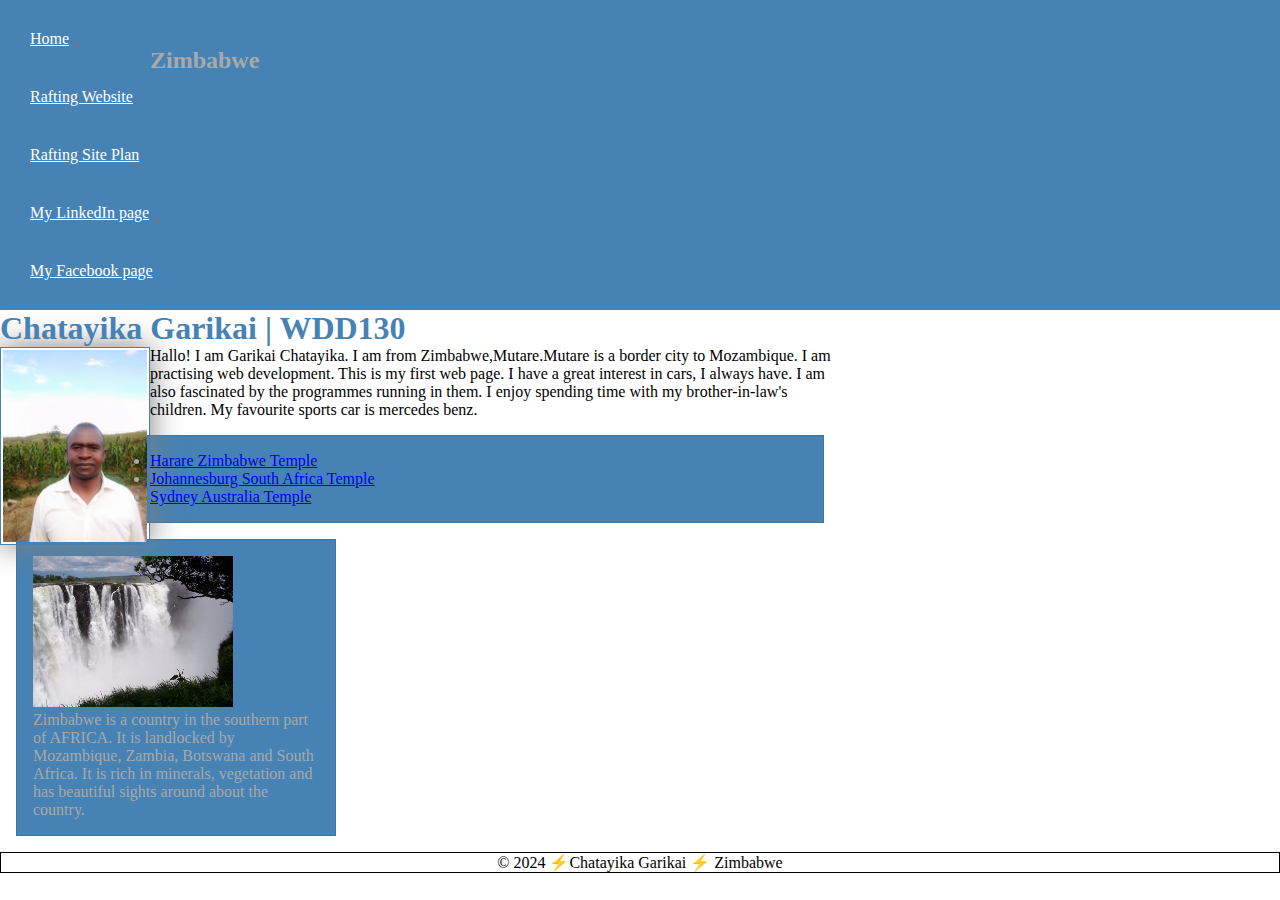
==== index.html/index.html @ 423ff321 "udate on self" ====
<!DOCTYPE html>
<html lang="en">
    <head>
        <link rel="stylesheet" href="../styles/styles.css">
        <meta charset="utf-8">
        <meta name="viewport" content="width=device-width, initial-scale=1.0">
        <title> Chatayika Garikai | WDD 130</title>
        <meta name="Description" content=" Explore my website project showcasing creativity,innovation and academic achievements">
        <meta name="Author" content="Chatayika Garikai">
    </head>
    <body>
        <header>
            <nav>
                <a href="#"> Home </a>
                <a href="wwr/"> Rafting Website </a>
                <a href="wwr/site-plan-rafting.html"> Rafting Site Plan </a>
                <a href="www.linkedin.com/in/garikai-chataika-bb7031267">My LinkedIn page</a>
                <a href="https://facebook.com">My Facebook page</a>
            </nav>
        </header>
        <main>
            <h1>Chatayika Garikai | WDD130</h1>
            <img src="../images/profile.jpg" alt="Image of  Garikai Chatayika" width="140" height="200">
            <p>Hallo! I am Garikai Chatayika. I am from Zimbabwe,Mutare.Mutare is a border city to Mozambique. I am practising web development. This is my first web page. I have a great interest in cars, I always have. I am also fascinated by the programmes running in them. I enjoy spending time with my brother-in-law's children. My favourite sports car is mercedes benz.</p>
            <ul class="box">
                <li><a href="https://www.churchofjesuschrist.org/temples/details/harare-zimbabwe-temple?lang=eng">Harare Zimbabwe Temple</a></li>
                <li><a href="https://www.churchofjesuschrist.org/temples/details/johannesburg-south-africa-temple?lang=eng">Johannesburg South Africa Temple</a></li>
                <li><a href="https://www.churchofjesuschrist.org/temples/details/sydney-australia-temple?lang=eng">Sydney Australia Temple</a></li>
            </ul>
        </main>
        <aside class="box">
            <h2>Zimbabwe</h2>
            <img src="../images/vic-falls.jpg" alt="Victoria falls">
            <p>Zimbabwe is a country in the southern part of AFRICA. It is landlocked by Mozambique, Zambia, Botswana and South Africa. It is rich in minerals, vegetation and has beautiful sights around about the country. </p>
        </aside>
        <footer>
            <p>&copy; 2024  ⚡Chatayika Garikai ⚡ Zimbabwe</p>
        </footer>
    </body>
    <!-- 13/3/2024 -->
</html>
---- styles/styles.css ----
*{
    margin: 0;
    padding: 0;
    box-sizing: border-box;
}

nav {
    background-color: steelblue;
    padding: 10px;
}

nav a {
    color: white;
    display: block;
    padding: 20px;
}

h1 {
    color: steelblue;
}

main img {
    width: 150px;
    height: auto;
    border: 1px solid steelblue;
    padding: 2px;
    box-shadow: 0 0 30px gray;
    float: left;
}

p {
    padding: 0;
}

main {
    max-width: 840px;
}

aside {
    width: 20em;
    margin: 1em;
    border:1px solid rgba(0,0,0,0.2); 
    padding: 1em;
    background-color: #eee;
    color: #333;

}

aside img{
    width: 200px;
    height: auto;
}

footer {
    margin-top: 15px;
    border: 1px solid #000;
    text-align: center;
}

/* Class Selectorts */

.box{
    margin: 1rem;
    padding: 1rem;
    border: 1px solid rgba(0,0,0,0.1);
    background-color: steelblue;
    color: darkgray;

}

aside h2{
    position: absolute;
    top: 47px;
    left: 150px;
}
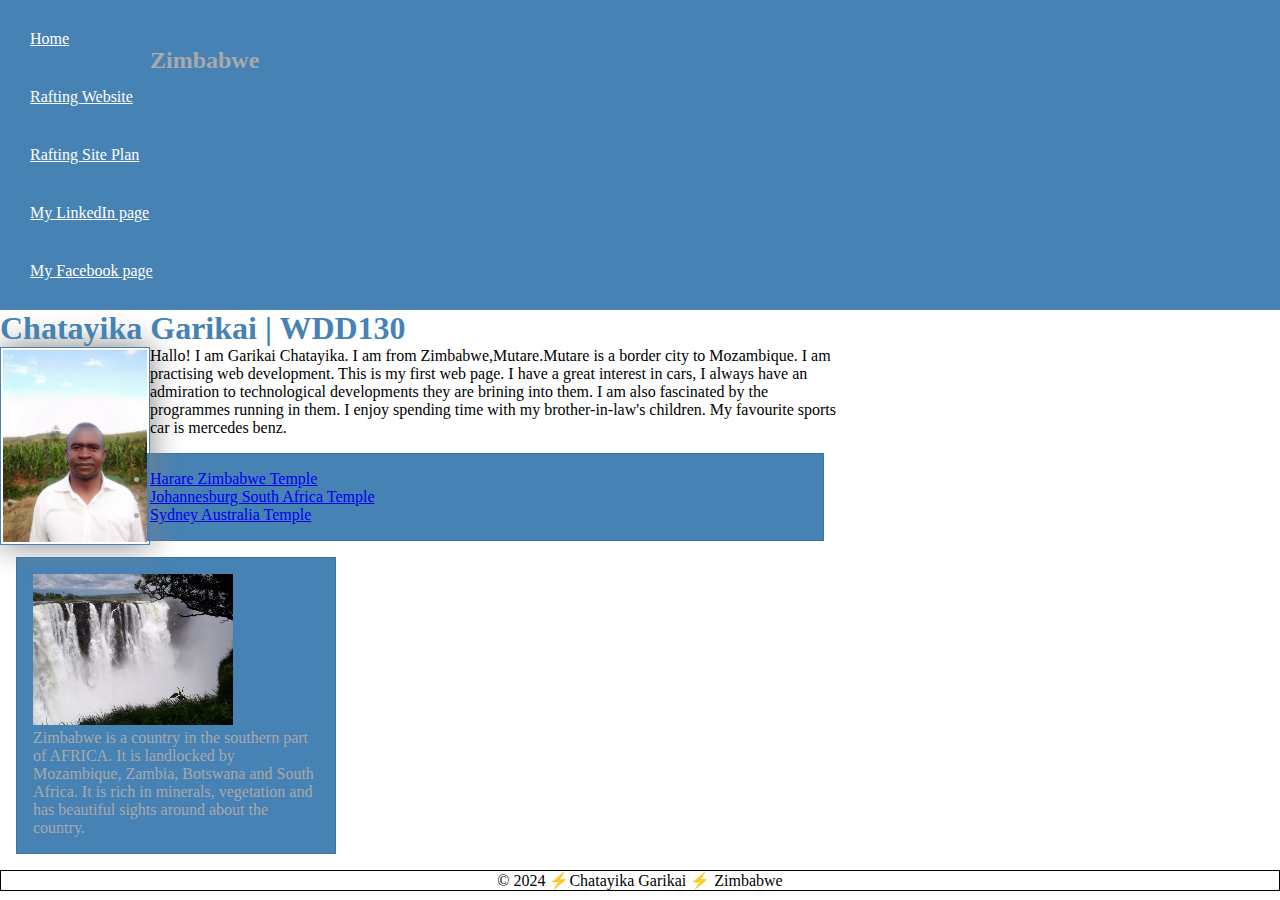
==== commit d9fd50e5: "update" ====
--- a/index.html/index.html
+++ b/index.html/index.html
@@ -21,7 +21,7 @@
         <main>
             <h1>Chatayika Garikai | WDD130</h1>
             <img src="../images/profile.jpg" alt="Image of  Garikai Chatayika" width="140" height="200">
-            <p>Hallo! I am Garikai Chatayika. I am from Zimbabwe,Mutare.Mutare is a border city to Mozambique. I am practising web development. This is my first web page. I have a great interest in cars, I always have. I am also fascinated by the programmes running in them. I enjoy spending time with my brother-in-law's children. My favourite sports car is mercedes benz.</p>
+            <p>Hallo! I am Garikai Chatayika. I am from Zimbabwe,Mutare.Mutare is a border city to Mozambique. I am practising web development. This is my first web page. I have a great interest in cars, I always have an admiration to technological developments they are brining into them. I am also fascinated by the programmes running in them. I enjoy spending time with my brother-in-law's children. My favourite sports car is mercedes benz.</p>
             <ul class="box">
                 <li><a href="https://www.churchofjesuschrist.org/temples/details/harare-zimbabwe-temple?lang=eng">Harare Zimbabwe Temple</a></li>
                 <li><a href="https://www.churchofjesuschrist.org/temples/details/johannesburg-south-africa-temple?lang=eng">Johannesburg South Africa Temple</a></li>
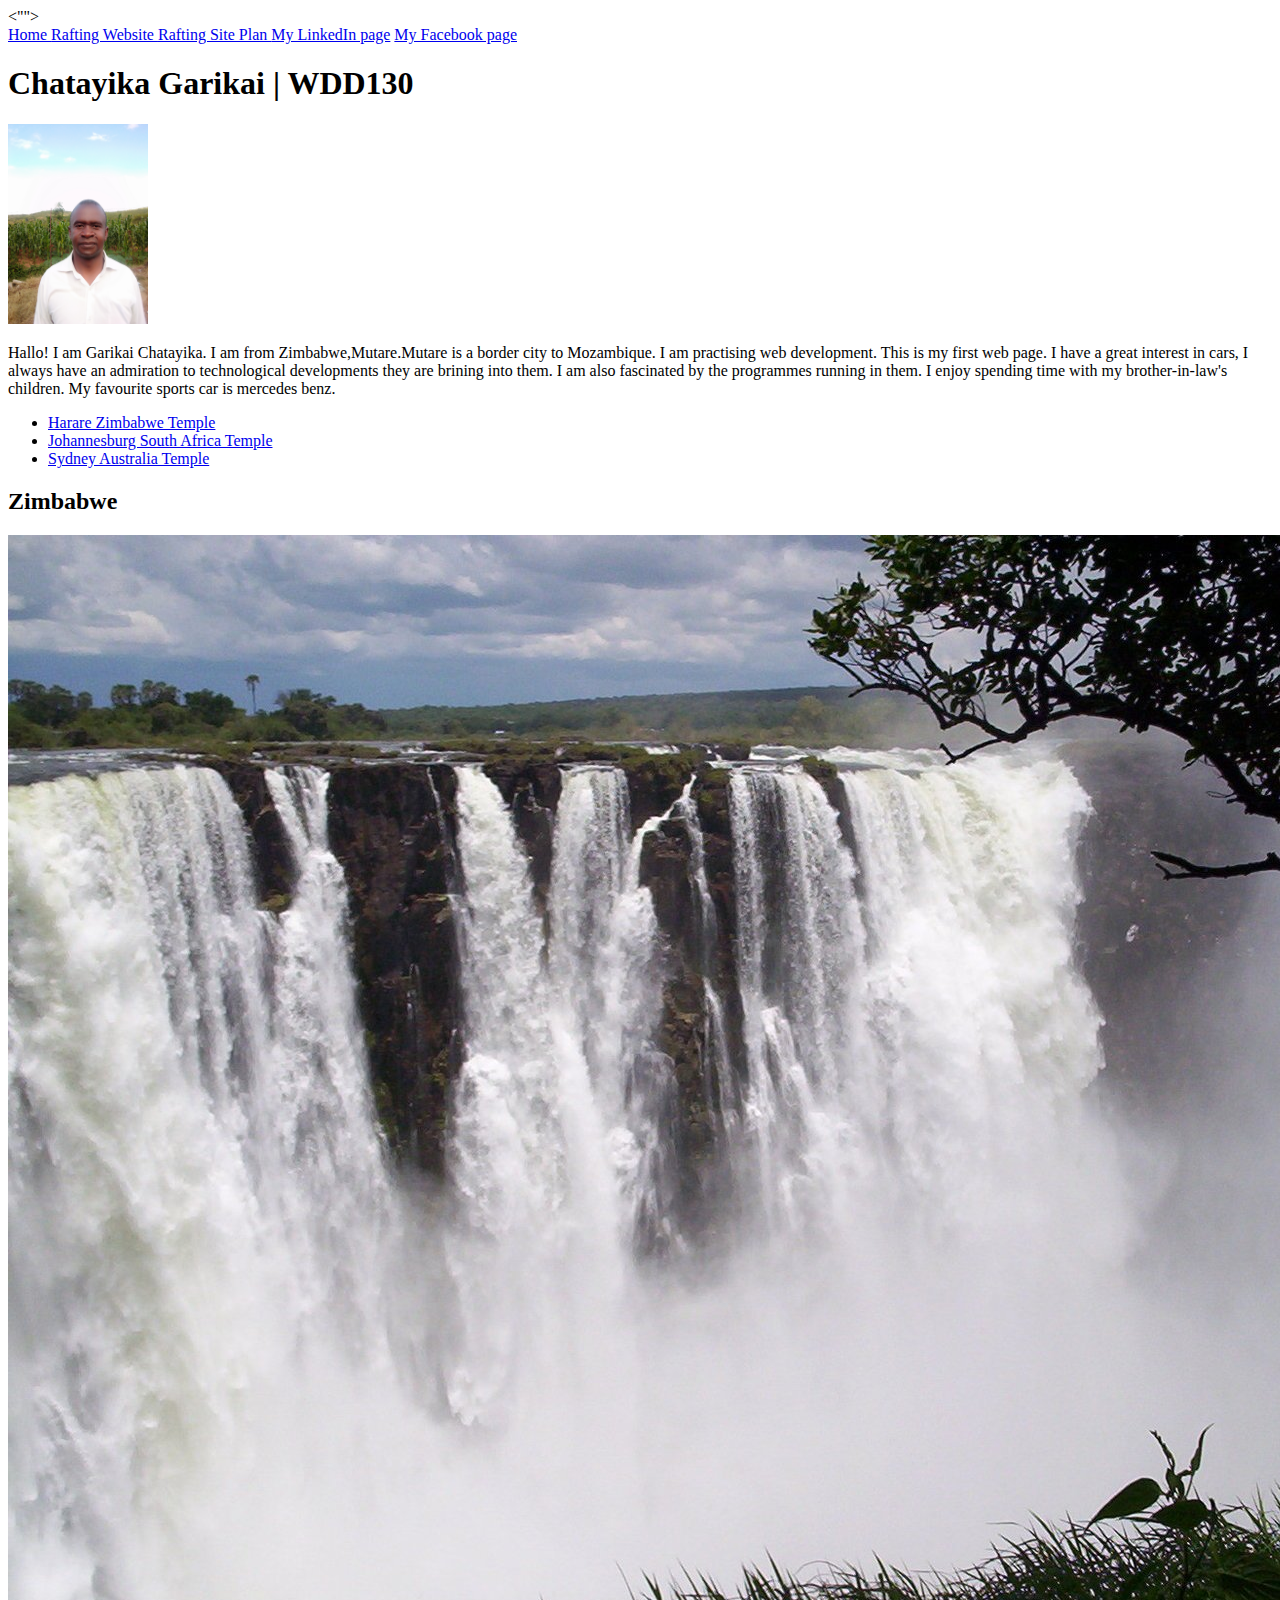
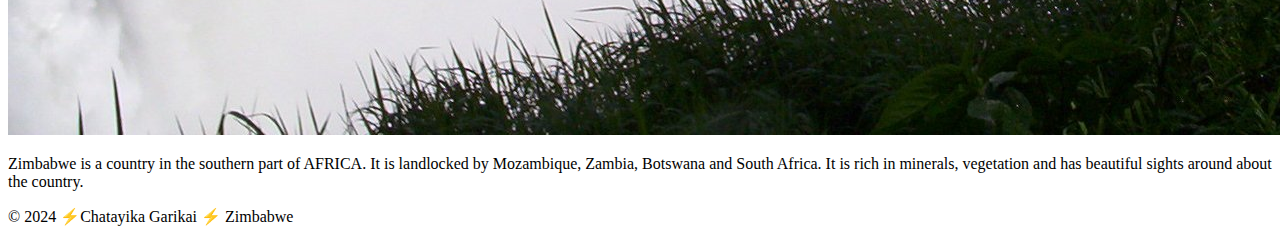
==== commit 8e5cf71c: "Update index.html" ====
--- a/index.html/index.html
+++ b/index.html/index.html
@@ -1,7 +1,7 @@
 <!DOCTYPE html>
 <html lang="en">
     <head>
-        <link rel="stylesheet" href="../styles/styles.css">
+        <"<link href="styles/style.css" rel="stylesheet" />">
         <meta charset="utf-8">
         <meta name="viewport" content="width=device-width, initial-scale=1.0">
         <title> Chatayika Garikai | WDD 130</title>
@@ -13,7 +13,7 @@
             <nav>
                 <a href="#"> Home </a>
                 <a href="wwr/"> Rafting Website </a>
-                <a href="wwr/site-plan-rafting.html"> Rafting Site Plan </a>
+                <a href="../wwr/site-plan-rafting.html"> Rafting Site Plan </a>
                 <a href="www.linkedin.com/in/garikai-chataika-bb7031267">My LinkedIn page</a>
                 <a href="https://facebook.com">My Facebook page</a>
             </nav>
@@ -38,4 +38,4 @@
         </footer>
     </body>
     <!-- 13/3/2024 -->
-</html>+</html>
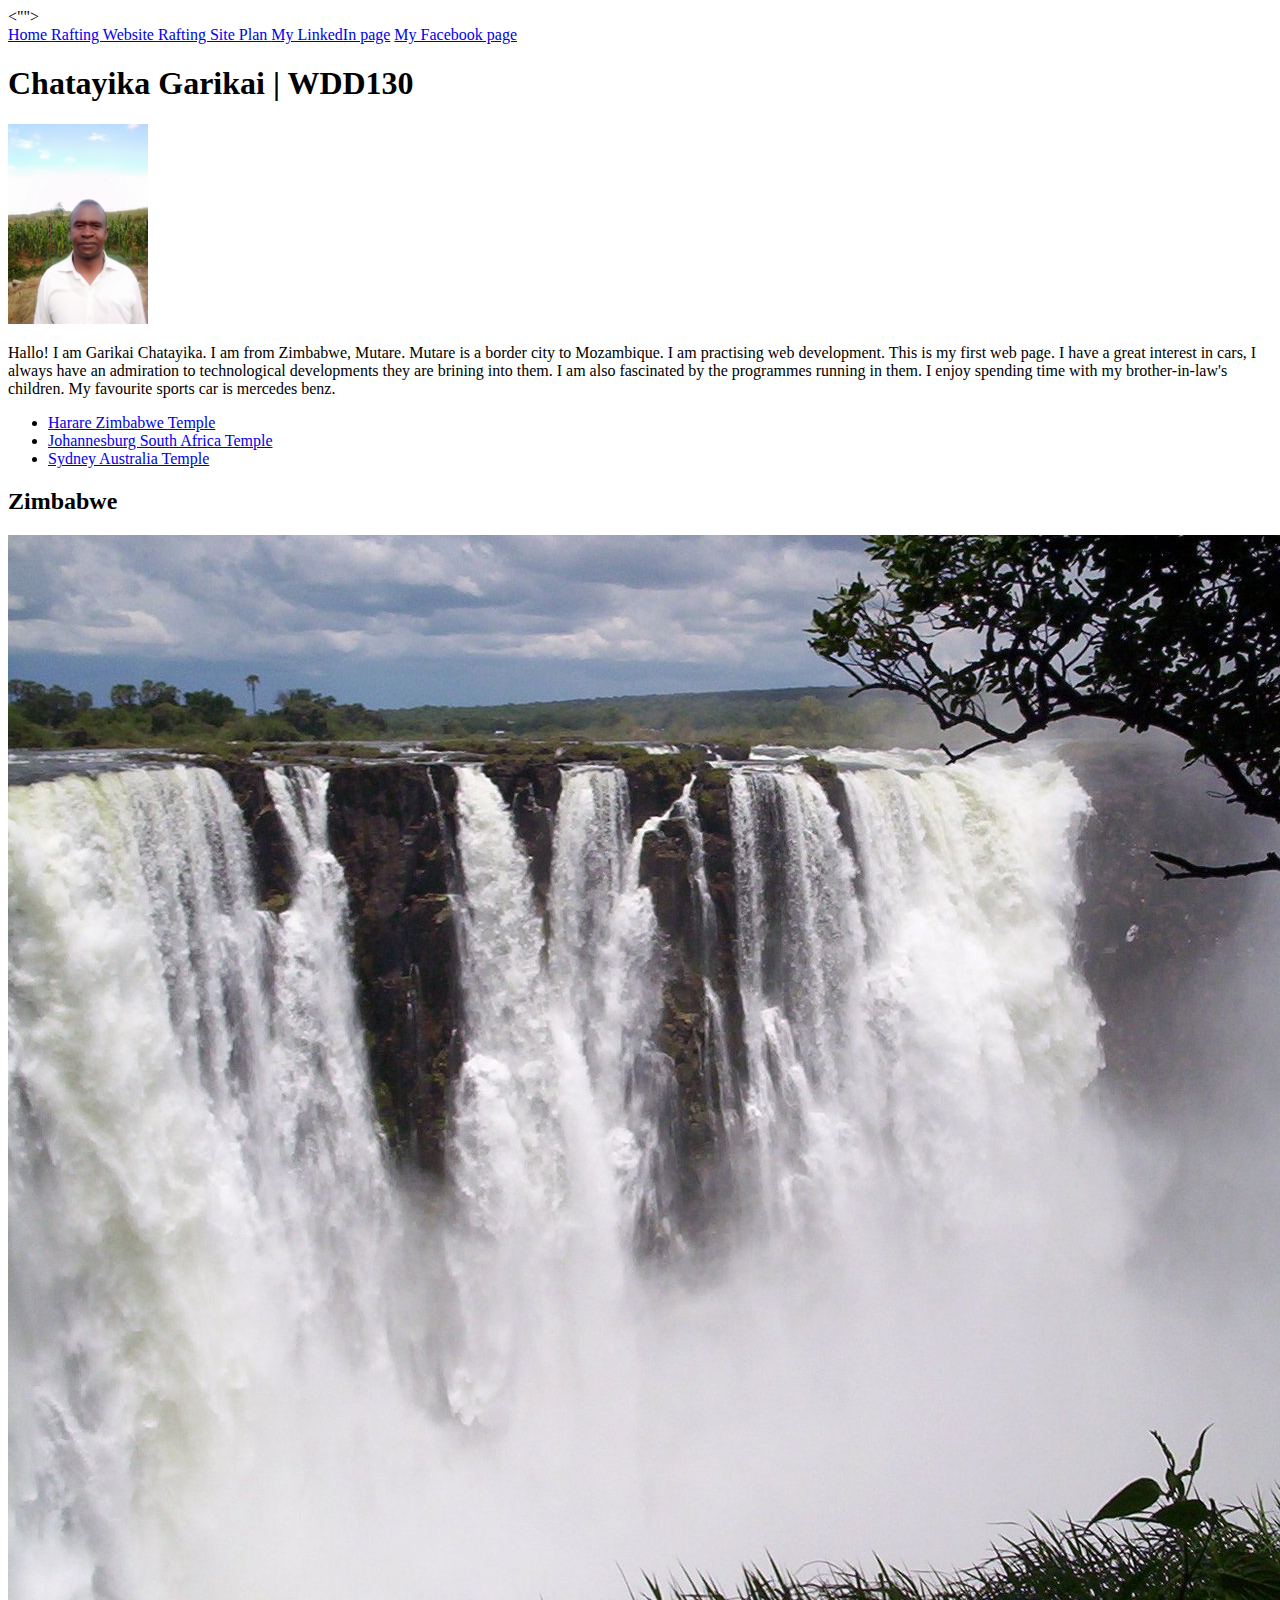
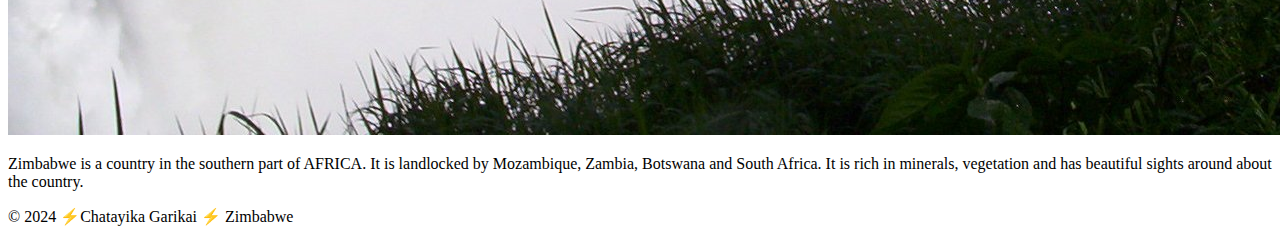
==== commit a6f2e3aa: "Update index.html" ====
--- a/index.html/index.html
+++ b/index.html/index.html
@@ -1,18 +1,18 @@
 <!DOCTYPE html>
 <html lang="en">
     <head>
-        <"<link href="styles/style.css" rel="stylesheet" />">
+        <"<link href="../styles/style.css" rel="stylesheet" />">
         <meta charset="utf-8">
         <meta name="viewport" content="width=device-width, initial-scale=1.0">
         <title> Chatayika Garikai | WDD 130</title>
-        <meta name="Description" content=" Explore my website project showcasing creativity,innovation and academic achievements">
+        <meta name="Description" content=" Explore my website project showcasing creativity, innovation and academic achievements">
         <meta name="Author" content="Chatayika Garikai">
     </head>
     <body>
         <header>
             <nav>
                 <a href="#"> Home </a>
-                <a href="wwr/"> Rafting Website </a>
+                <a href="../wwr/"> Rafting Website </a>
                 <a href="../wwr/site-plan-rafting.html"> Rafting Site Plan </a>
                 <a href="www.linkedin.com/in/garikai-chataika-bb7031267">My LinkedIn page</a>
                 <a href="https://facebook.com">My Facebook page</a>
@@ -21,7 +21,7 @@
         <main>
             <h1>Chatayika Garikai | WDD130</h1>
             <img src="../images/profile.jpg" alt="Image of  Garikai Chatayika" width="140" height="200">
-            <p>Hallo! I am Garikai Chatayika. I am from Zimbabwe,Mutare.Mutare is a border city to Mozambique. I am practising web development. This is my first web page. I have a great interest in cars, I always have an admiration to technological developments they are brining into them. I am also fascinated by the programmes running in them. I enjoy spending time with my brother-in-law's children. My favourite sports car is mercedes benz.</p>
+            <p>Hallo! I am Garikai Chatayika. I am from Zimbabwe, Mutare. Mutare is a border city to Mozambique. I am practising web development. This is my first web page. I have a great interest in cars, I always have an admiration to technological developments they are brining into them. I am also fascinated by the programmes running in them. I enjoy spending time with my brother-in-law's children. My favourite sports car is mercedes benz.</p>
             <ul class="box">
                 <li><a href="https://www.churchofjesuschrist.org/temples/details/harare-zimbabwe-temple?lang=eng">Harare Zimbabwe Temple</a></li>
                 <li><a href="https://www.churchofjesuschrist.org/temples/details/johannesburg-south-africa-temple?lang=eng">Johannesburg South Africa Temple</a></li>
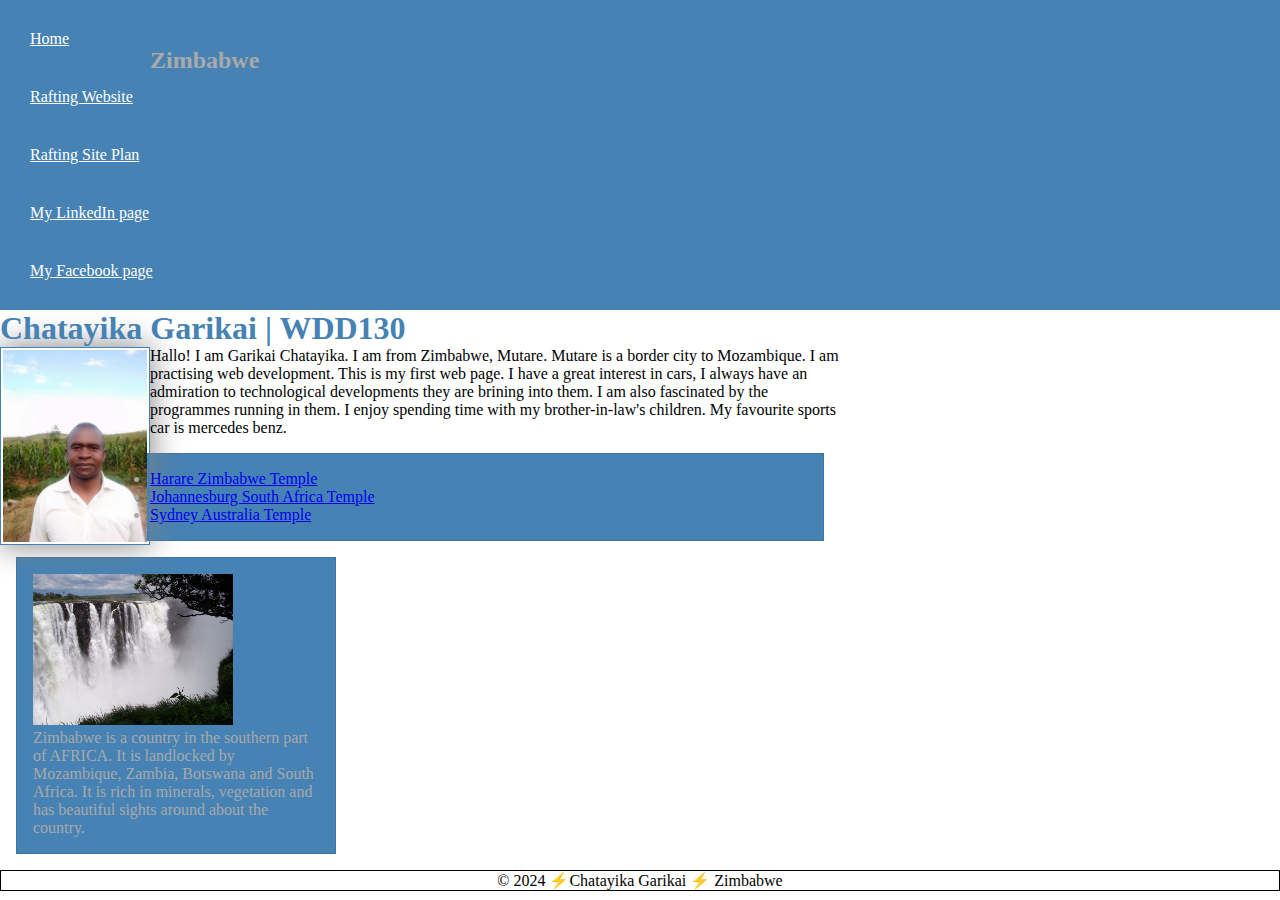
==== commit 2ca84b0e: "final bug fix" ====
--- a/index.html/index.html
+++ b/index.html/index.html
@@ -1,12 +1,14 @@
 <!DOCTYPE html>
 <html lang="en">
     <head>
-        <"<link href="../styles/style.css" rel="stylesheet" />">
+
+        <link href="../styles/styles.css" rel="stylesheet">
+
         <meta charset="utf-8">
         <meta name="viewport" content="width=device-width, initial-scale=1.0">
         <title> Chatayika Garikai | WDD 130</title>
-        <meta name="Description" content=" Explore my website project showcasing creativity, innovation and academic achievements">
-        <meta name="Author" content="Chatayika Garikai">
+        <meta name="description" content=" Explore my website project showcasing creativity, innovation and academic achievements">
+        <meta name="author" content="Chatayika Garikai">
     </head>
     <body>
         <header>
--- a/styles/styles.css
+++ b/styles/styles.css
@@ -0,0 +1,75 @@
+*{
+    margin: 0;
+    padding: 0;
+    box-sizing: border-box;
+}
+
+nav {
+    background-color: steelblue;
+    padding: 10px;
+}
+
+nav a {
+    color: white;
+    display: block;
+    padding: 20px;
+}
+
+h1 {
+    color: steelblue;
+}
+
+main img {
+    width: 150px;
+    height: auto;
+    border: 1px solid steelblue;
+    padding: 2px;
+    box-shadow: 0 0 30px gray;
+    float: left;
+}
+
+p {
+    padding: 0;
+}
+
+main {
+    max-width: 840px;
+}
+
+aside {
+    width: 20em;
+    margin: 1em;
+    border:1px solid rgba(0,0,0,0.2); 
+    padding: 1em;
+    background-color: #eee;
+    color: #333;
+
+}
+
+aside img{
+    width: 200px;
+    height: auto;
+}
+
+footer {
+    margin-top: 15px;
+    border: 1px solid #000;
+    text-align: center;
+}
+
+/* Class Selectorts */
+
+.box{
+    margin: 1rem;
+    padding: 1rem;
+    border: 1px solid rgba(0,0,0,0.1);
+    background-color: steelblue;
+    color: darkgray;
+
+}
+
+aside h2{
+    position: absolute;
+    top: 47px;
+    left: 150px;
+}